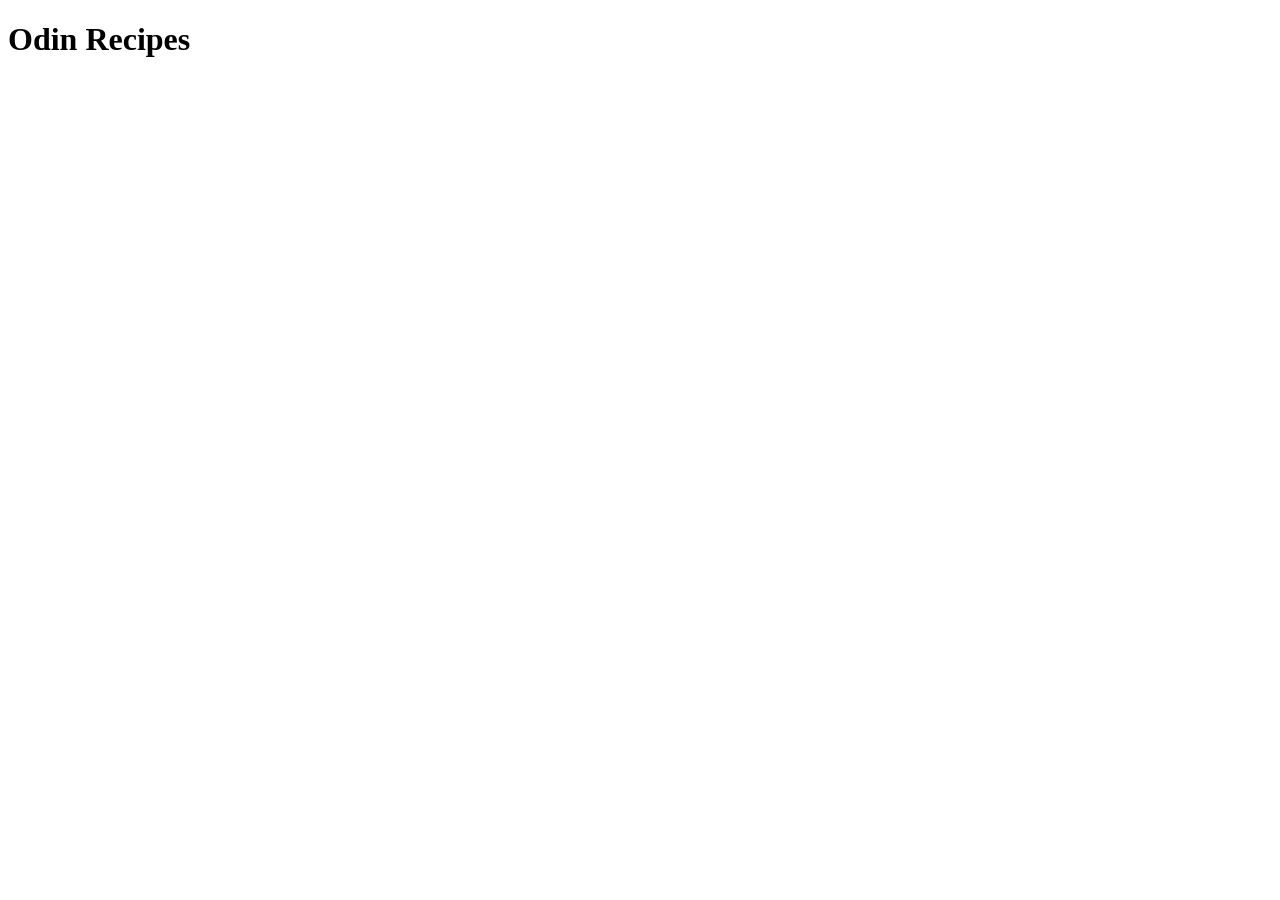
==== index.html @ 157f98f9 "Completed OdinRecipe homepage" ====
<!DOCTYPE html>

<html lang="en">
    <head>
        <title>Garlic-Parmesan Shrimp</title>
        <meta charset="UTF-8">
        <meta name="viewport" content="width=device-width, initial-scale=1.0">
    </head>
    <body>
        <h1>Odin Recipes</h1>
    </body>
</html>
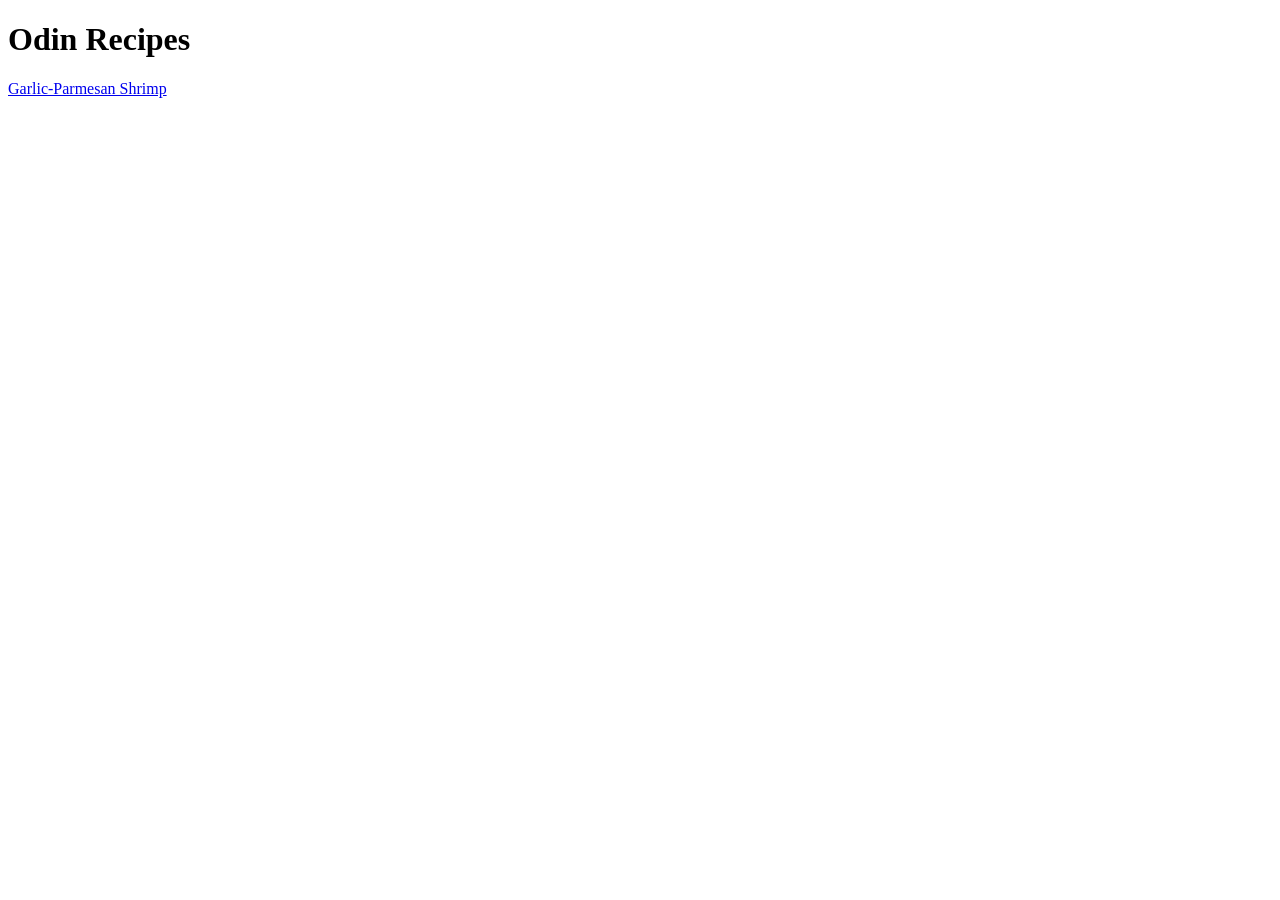
==== commit 392082fd: "Completed Garlic-Parmesan Shrimp recipe page and linked it to OdinRecipe homepage" ====
--- a/index.html
+++ b/index.html
@@ -2,11 +2,12 @@
 
 <html lang="en">
     <head>
-        <title>Garlic-Parmesan Shrimp</title>
+        <title>Odin Recipes</title>
         <meta charset="UTF-8">
         <meta name="viewport" content="width=device-width, initial-scale=1.0">
     </head>
     <body>
         <h1>Odin Recipes</h1>
+        <a href="recipes/garlic-parmesan-shrimp.html">Garlic-Parmesan Shrimp</a>
     </body>
 </html>
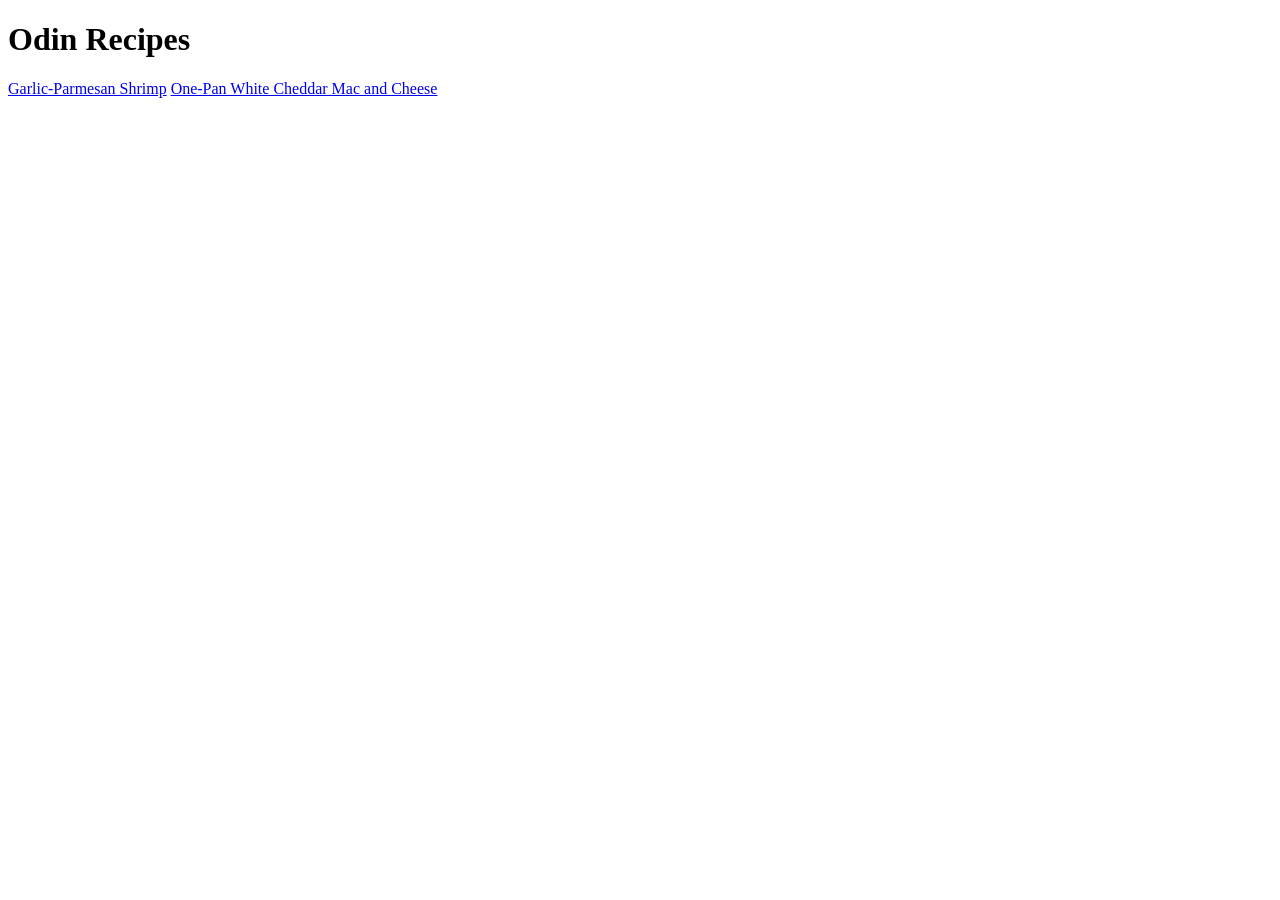
==== commit 6f2a4039: "Completed Mac and Cheese recipe page and linked it to OdinRecipe homepage" ====
--- a/index.html
+++ b/index.html
@@ -9,5 +9,6 @@
     <body>
         <h1>Odin Recipes</h1>
         <a href="recipes/garlic-parmesan-shrimp.html">Garlic-Parmesan Shrimp</a>
+        <a href="recipes/one-pan-white-cheddar-mac-and-cheese.html">One-Pan White Cheddar Mac and Cheese</a>
     </body>
 </html>
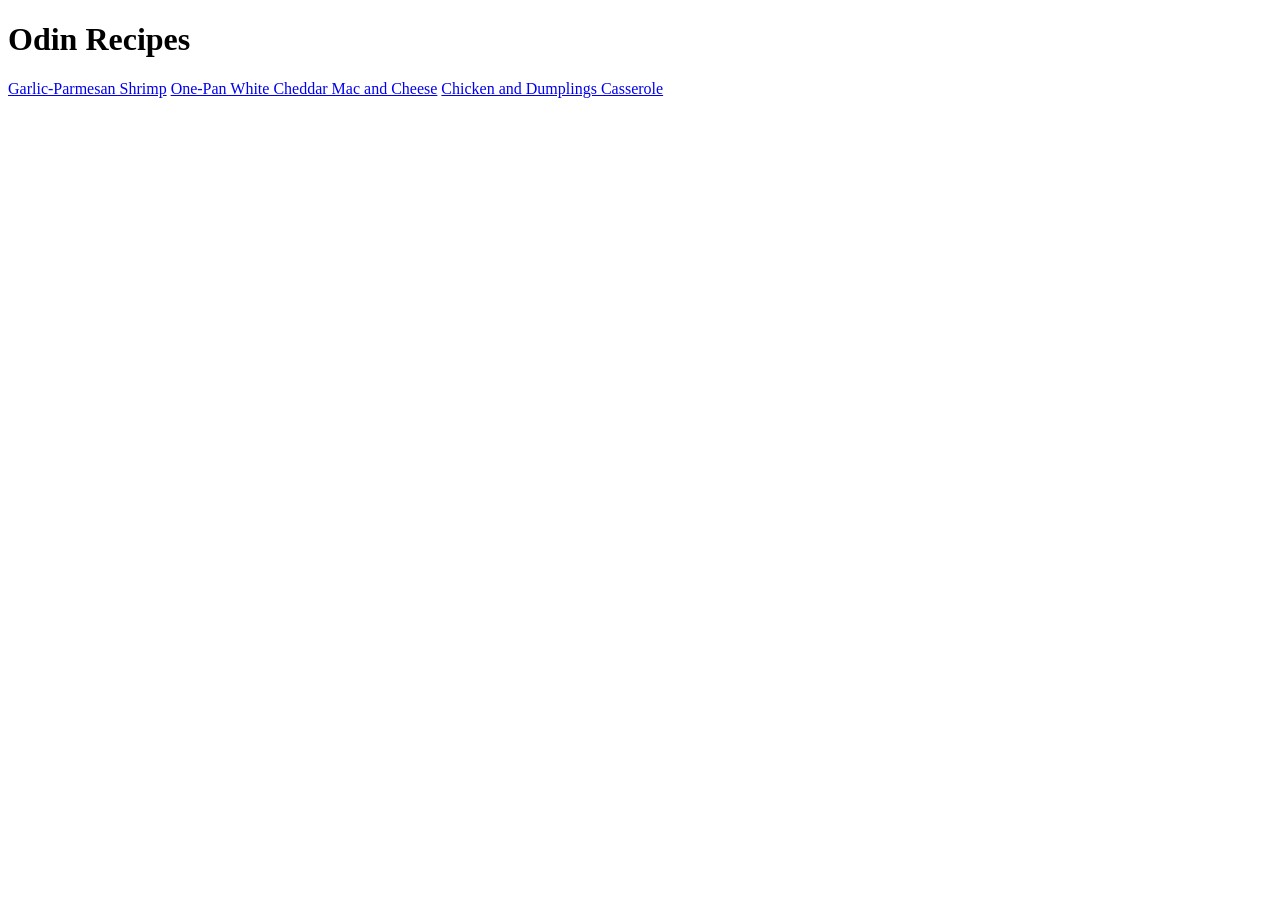
==== commit 5d03a3ad: "Completed Chicken and Casserole recipe page and linked it to OdinRecipe homepage" ====
--- a/index.html
+++ b/index.html
@@ -10,5 +10,6 @@
         <h1>Odin Recipes</h1>
         <a href="recipes/garlic-parmesan-shrimp.html">Garlic-Parmesan Shrimp</a>
         <a href="recipes/one-pan-white-cheddar-mac-and-cheese.html">One-Pan White Cheddar Mac and Cheese</a>
+        <a href="recipes/chicken-and-dumplings-casserole.html">Chicken and Dumplings Casserole</a>
     </body>
 </html>
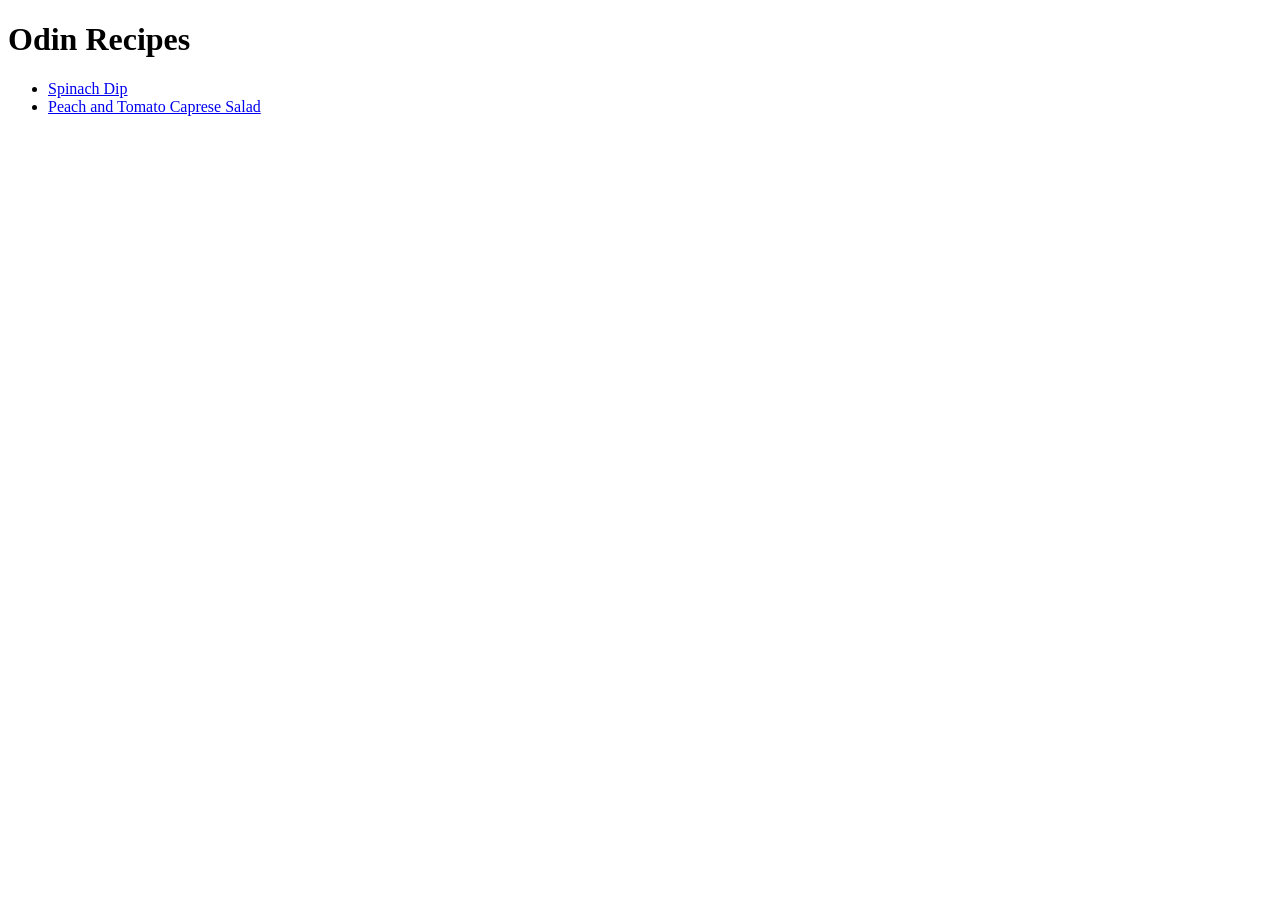
==== commit f20f6b70: "complete spinach dip recipe" ====
--- a/index.html
+++ b/index.html
@@ -1,15 +1,18 @@
 <!DOCTYPE html>
+<html lang="en">
 
-<html lang="en">
-    <head>
-        <title>Odin Recipes</title>
-        <meta charset="UTF-8">
-        <meta name="viewport" content="width=device-width, initial-scale=1.0">
-    </head>
-    <body>
-        <h1>Odin Recipes</h1>
-        <a href="recipes/garlic-parmesan-shrimp.html">Garlic-Parmesan Shrimp</a>
-        <a href="recipes/one-pan-white-cheddar-mac-and-cheese.html">One-Pan White Cheddar Mac and Cheese</a>
-        <a href="recipes/chicken-and-dumplings-casserole.html">Chicken and Dumplings Casserole</a>
-    </body>
+<head>
+    <meta charset="UTF-8">
+    <meta name="viewport" content="width=device-width, initial-scale=1.0">
+    <title>Odin Recipes</title>
+</head>
+
+<body>
+    <h1>Odin Recipes</h1>
+    <ul>
+        <li><a href="./recipes/spinach-dip.html">Spinach Dip</a></li>
+        <li><a href="./recipes/peach-and-tomato-caprese-salad.html">Peach and Tomato Caprese Salad</a></li>
+    </ul>
+</body>
+
 </html>
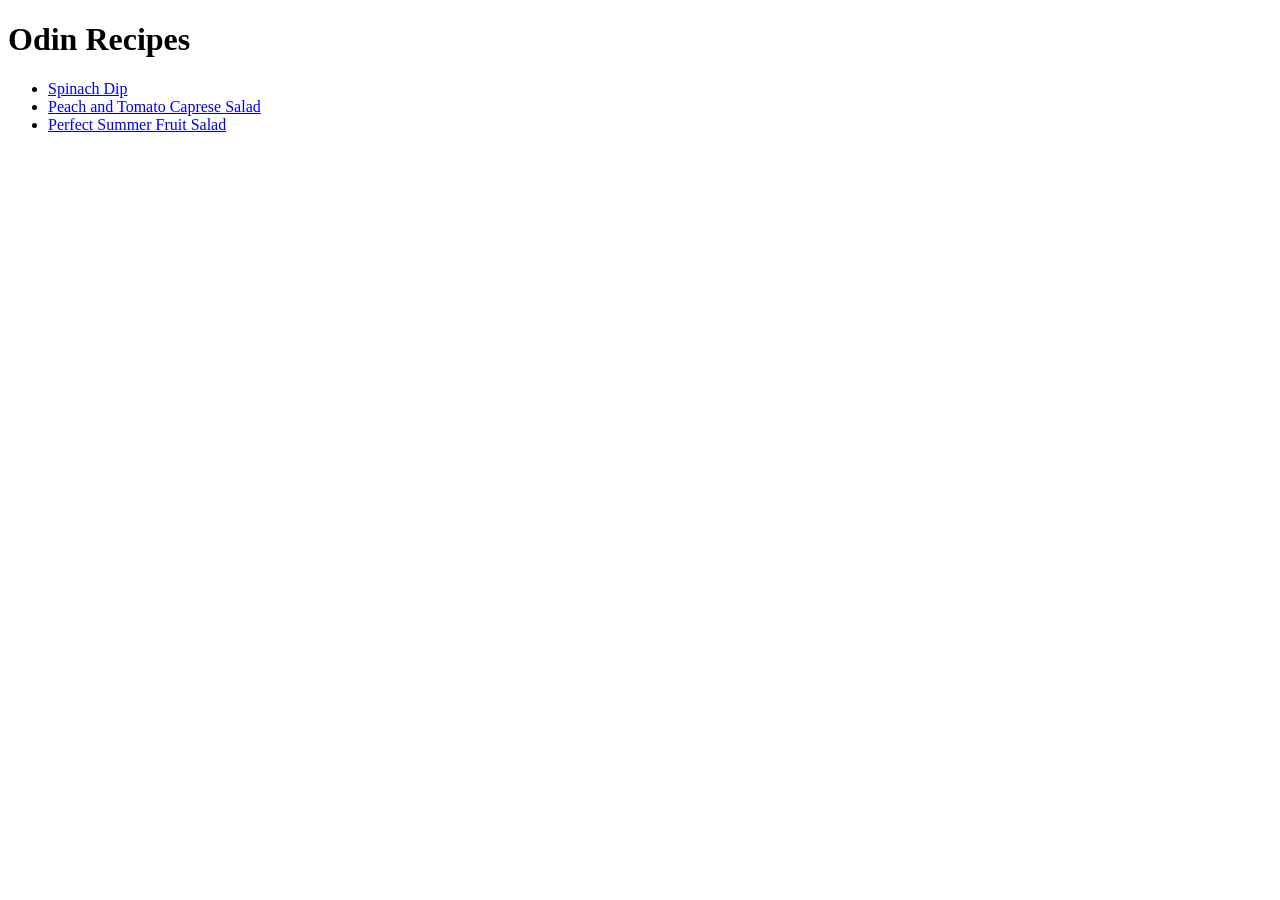
==== commit b6ce1387: "complete fruit salad recipe" ====
--- a/index.html
+++ b/index.html
@@ -11,7 +11,8 @@
     <h1>Odin Recipes</h1>
     <ul>
         <li><a href="./recipes/spinach-dip.html">Spinach Dip</a></li>
-        <li><a href="./recipes/peach-and-tomato-caprese-salad.html">Peach and Tomato Caprese Salad</a></li>
+        <li><a href="./recipes/caprese-salad.html">Peach and Tomato Caprese Salad</a></li>
+        <li><a href="./recipes/fruit-salad.html">Perfect Summer Fruit Salad</a></li>
     </ul>
 </body>
 
